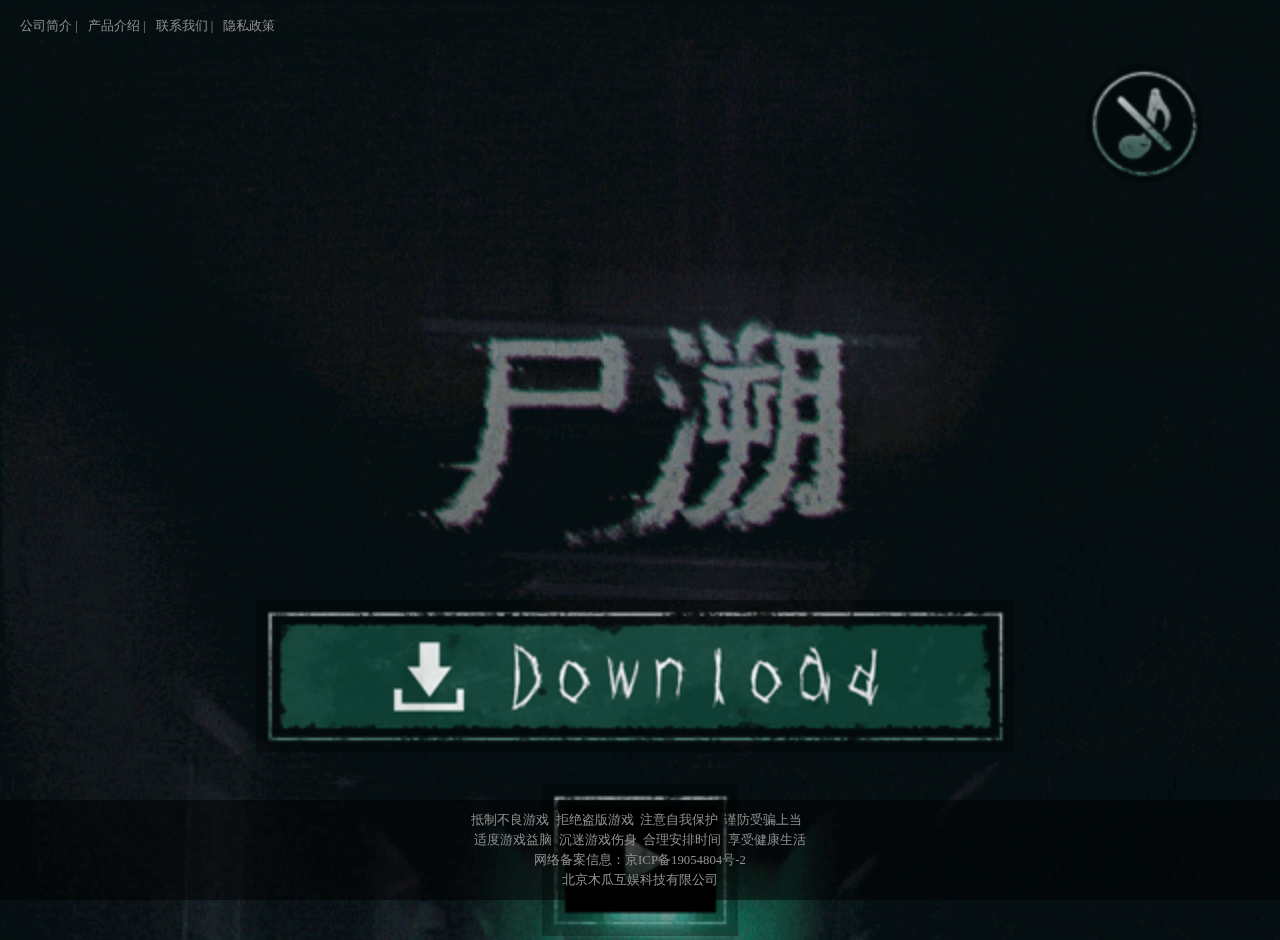
==== mobile.html @ 39738217 "change pc.html" ====
<!DOCTYPE html>
<!--[if lt IE 7]>      <html class="no-js lt-ie9 lt-ie8 lt-ie7"> <![endif]-->
<!--[if IE 7]>         <html class="no-js lt-ie9 lt-ie8"> <![endif]-->
<!--[if IE 8]>         <html class="no-js lt-ie9"> <![endif]-->
<!--[if gt IE 8]><!-->
<html>
<!--<![endif]-->

<head>
  <meta charset="utf-8">
  <meta http-equiv="X-UA-Compatible" content="IE=edge">
  <title>尸溯</title>
  <meta name="description" content="">
  <meta name="viewport" content="width=device-width, initial-scale=1.0, maximum-scale=1.0, minimum-scale=1.0, user-scalable=no">
  <link rel="stylesheet" type="text/css" href="./mobile/css/css.css">
  <link rel="shortcut icon" href="favicon.ico" type="image/x-icon" />
  <script type="text/javascript" src="./mobile/js/js.js"></script>
  <script type="text/javascript" src="./js/download.js"></script>

</head>



<body>
  <audio id="audio_id" autoplay="autoplay" controls="controls" loop="loop" preload="auto" src="./audio/sound.mp3">
    你的浏览器版本太低，不支持audio标签
  </audio>


  <div id="loading">
    <div id="loading_2">
    </div>
    <div>
      <img id="loading_3" class="img_all" src="./mobile/imgs/Loading_003.png">
    </div>
  </div>

  <div id="body_id"   style="display: none;">
    <div class="back_gif">
      <img class="img_all" src="./mobile/imgs/shuban.gif" id="back_img_id">
    </div>


    <div class="sound_btn">
      <img class="img_all" id="sound_btn_on_id" src="./mobile/imgs/Button_PhoneMusic_001.png"
        onmouseover="set_img_src(this,'./mobile/imgs/Button_PhoneMusic_002.png')"
        onmouseout="set_img_src(this,'./mobile/imgs/Button_PhoneMusic_001.png')" onClick="switch_audio(this,true)">
      <img  id="sound_btn_off_id" class="img_all sound_btn_off" src="./mobile/imgs/Button_PhoneMusicOff_001.png"
        onmouseover="set_img_src(this,'./mobile/imgs/Button_PhoneMusicOff_002.png')"
        onmouseout="set_img_src(this,'./mobile/imgs/Button_PhoneMusicOff_001.png')" onClick="switch_audio(this,false)">
    </div>

    <div class="nav">
        <ul>
          <li><a href="javascript:;" onClick="showPannel('pannel_text1')">公司简介&nbsp;|</a></li>
          <li><a href="javascript:;" onClick="showPannel('pannel_text2')">产品介绍&nbsp;|</a></li>
          <li><a href="javascript:;" onClick="showPannel('pannel_text3')">联系我们&nbsp;|</a></li>
          <li><a href="./agree.html" target="_blank">隐私政策</a></li>
        </ul>
      </div>

    <div class="btn_play">
        <a href="javascript:;" onClick="showVideo(true)"><img class="img_all" src="./mobile/imgs/Button_Video_001.png"
          onmouseover="set_img_src(this,'./mobile/imgs/Button_Video_002.png')"
          onmouseout="set_img_src(this,'./mobile/imgs/Button_Video_001.png')"></a>
    </div>


    <div class="btn_download">
        <a href="./download.html" target="_blank"><img class="img_all" src="./mobile/imgs/Button_Download_001.png" 
                     onmouseover="set_img_src(this,'./mobile/imgs/Button_Download_002.png')" 
         onmouseout="set_img_src(this,'./mobile/imgs/Button_Download_001.png')" ></a>
     </div>

     <div class="footer">
        <div>
            抵制不良游戏&nbsp;&nbsp;拒绝盗版游戏&nbsp;&nbsp;注意自我保护&nbsp;&nbsp;谨防受骗上当&nbsp;&nbsp;<br>适度游戏益脑&nbsp;&nbsp;沉迷游戏伤身&nbsp;&nbsp;合理安排时间&nbsp;&nbsp;享受健康生活
            <br>网络备案信息：京ICP备19054804号-2<br>北京木瓜互娱科技有限公司
        </div>
      </div>

      <div id="pannel_body" style="display: none;">

          <div class="shadow">
    
          </div>
          <div class="pannel">
              <div class="pannel_close">
                  <img class="img_all" src="./imgs/Button_Off_003.png" onclick="closePannel()">
                </div>
                <div id="pannel_text">
                   <span id="pannel_text1">
                      <h2 style="text-align: center;font-size: 1rem;padding-bottom: 1rem;">公司简介</h2>
                      <p>北京木瓜互娱科技有限公司是国内拥有自主研发、运营能力的资深研发团队，由众多游戏老兵组成，拥有在国内开发互联网应用、服务的领先优势。通过高素质的精英团队、先进的网络技术及专业经营网络娱乐的经验，本着打造最符合国内玩家口味的产品，做“最体贴玩家游戏”的理念，推出的游戏产品一直都深受众多玩家喜爱，旗下成功运营有多款游戏。</p>
                      <p>在不断研发游戏产品的同时，木瓜也希望与业界同行深度合作。旗下的众多优质游戏需要更多的渠道资源来拓展用户，也期望能提升木瓜在游戏市场上的份额，并给予合作方持续、稳定、高额的成果回报。</p>
                      <p>木瓜互娱将期待与您一起携手同行，共同开拓广阔的网络游戏市场!</p>
                    </span>
                   <span id="pannel_text2">
                      <h2 style="text-align: center;font-size: 1rem;padding-bottom: 1rem;"> 《尸溯》产品介绍</h2>
                      <p>你是一位入殓师，在偶然接触到一具女尸之后，伴着不时发生的灵异现象，他忽然发现自己可以听到很多莫名其妙的声音。但诡异的是，他意识到这些声音有些发生在十余年前，有些又会在不远的将来变为现实......</p>
                      <p>行踪诡异的人影，忽近忽远的脚步，似真似幻的可怕光景，你不仅需要在扑朔迷离的声音之中捕捉蛛丝马迹，还需要在数位主人公所经历的故事中发掘值得调查的线索，以此揭开有关灵魂、人性、邪恶、爱恨情仇的真相...</p>
                   </span>
                   <span id="pannel_text3">
                      <h2 style="text-align: center;padding-bottom: 50%;font-size: 1rem;">联系我们</h2>
                      <p>尸溯官方QQ交流群：894437191</p>
                      <p>公司座机：010-53386952</p>
                      <p>公司地址：北京市海淀区中关村华侨创新产业园10号</p>
                   </span>
                </div>
          </div>
    
         
         
        </div>
    

    <div id="play_video">
      <div class="pop_video">
        <video id="p_video" loop src="./video/movie.mp4" type="video/mp4" controls="controls"></video>
      </div>
      <div class="shadow">
        <a href="javascript:;" onClick="showVideo(false)"> <img class="img_all video_close" src="./mobile/imgs/Button_PhoneOff_001.png"
            onmouseover="set_img_src(this,'./mobile/imgs/Button_PhoneOff_002.png')"
            onmouseout="set_img_src(this,'./mobile/imgs/Button_PhoneOff_001.png')"> </a>
      </div>
    </div>
  </div>


</body>

<script type='text/javascript'>


  function loadImage(obj, url, callback) {
    var img = new Image();
    img.src = url;

    // 判断图片是否在缓存中
    if (img.complete) {
      callback.call(img, obj);
      return;
    }

    // 图片加载到浏览器的缓存中回调函数
    img.onload = function () {
      callback.call(img, obj);
    }
  }

  function showImage(obj) {
    obj.src = this.src;
    var loading = document.getElementById("loading");
    loading.style.display = "none";
    var body = document.getElementById("body_id");
    body.style.display = "inline";


    var audio = document.getElementById("audio_id");
    if (audio.currentTime > 0) {
    }
    else {
      var e = document.getElementById("sound_btn_on_id");
      switch_audio(e, true);
    }


  }

  window.onload = function () {
    var ig = document.getElementById("back_img_id");
    loadImage(ig, "./mobile/imgs/shuban.gif", showImage);
  }





</script>

</html>
---- mobile/css/css.css ----
*{  
    margin: 0px;  
    padding: 0px;  
}  

.img_all{
    width: 100%;  
    height: auto;  
    max-width: 100%;  
    max-height: 100%;     
}

body{
    background-color: black;
}

audio{
    display: none;
}




.nav{
    padding-top: 16px;
    padding-left:20px;
}

.nav ul li{
    list-style:none; /* 将默认的列表符号去掉 */
    padding-right: 10px; /* 将默认的内边距去掉 */
    margin:0; /* 将默认的外边距去掉 */
    float:left; /* 往左浮动 */
}



.nav ul li a
{
    color:rgb(145,145,145);
    text-decoration: none;
    font-size: 0.8rem;
}

.nav ul li a:hover
{
    color: white;
}

.footer
{
    clear: both;
    text-align: center;
    background-color: rgba(0,0,0,0.5);
    margin: 0 auto;
    width: 100%;
    position: absolute;
    bottom: 0;
}

.footer div
{
    color: rgb(145,145,145);
    font-size: 0.8rem;
    line-height: 20px;
    padding-top: 10px;
    padding-bottom: 10px;
}

#pannel_body
{
    position: absolute;
    top: 0;
    bottom: 0;
    left: 0;
    right: 0;
    z-index: 190;
}

.pannel
{
    position: absolute;

    top:14%;
    left:10%;
    background-image: url('../imgs/UI_Paper_001.png');
    background-size:100% 100%;
    width: 81.4%;
    height:66.99%;
    z-index: 200;
}


.pannel_close
{
    float: right;
    width: 5%;
    height: auto;
    padding-right: 20px;
    padding-top: 10px;
}

#pannel_text
{
    line-height: 1.1rem;
    padding: 3rem 2rem;
    text-indent:1rem;
    color: rgb(65,65,65);
    font-size: 0.8rem;

}




.back_gif{
    width: 100%;
    height: auto;
    position: fixed;
    z-index: -1;
}


.sound_btn
{
    float: right;
    width: 9.21%;
    height: auto;
    margin-top: 5%;
    margin-right:6%;

}


.sound_btn_off
{
    display: none;
}


.btn_play
{
    margin: 0 auto;
    text-align: center;
    width: 15.3%;
    padding-top: 60%;



}


.btn_download{
    position: fixed;
    margin: 0 auto;
    text-align: center;
    width: 59.21%;
    bottom: 16%;
    left: 20%;

}


.shadow{   
       opacity: 0.7;      
       background:black;      
       height: 100%;
       width: 100%;
       text-align: right;
     } 

#play_video{
    position: absolute;      
    bottom:0;      
    left: 0;      
    right: 0;      
    top: 0;  
    z-index: 100;      
    display: none;

}
.pop_video
{
    position: absolute;     
    z-index: 101;      
    width: 90%;
    height: auto;
    left: 5%;
    top: 30%;
  

}


#p_video{
    width: 100%;
    height: auto;
}

.video_close
{
    width: 9.22%;
    height: auto;
    padding-right: 5%;
    padding-top: 30%;
}









@keyframes anim2
{
   from {
    width:0px;
   }
   to{
    width: 290px;

   }
}

@-moz-keyframes anim2 /* Firefox */
{
    from {
        width:0px;
       }
       to{
        width: 290px;
    
       }
}

@-webkit-keyframes anim2 /* Safari 和 Chrome */
{
    from {
        width:0px;
       }
       to{
        width: 290px;
    
       }
}

@-o-keyframes anim2 /* Opera */
{
    from {
        width:0px;
       }
       to{
        width: 290px;
       }
}


@keyframes anim3
{
0%   {left:-140px; top:540px;}
100% {left:150px; top:540px;}
}

@-moz-keyframes anim3 /* Firefox */
{
    0%   {left:-140px; top:540px;}
    100% {left:150px; top:540px;}
}

@-webkit-keyframes anim3 /* Safari 和 Chrome */
{
    0%   {left:-140px; top:540px;}
    100% {left:150px; top:540px;}
}

@-o-keyframes anim3 /* Opera */
{
    0%   {left:-140px; top:540px;}
    100% {left:150px; top:540px;}
}



@keyframes anim2_1
{
   from {
    width:0px;
   }
   to{
    width: 145px;

   }
}

@-moz-keyframes anim2_1 /* Firefox */
{
    from {
        width:0px;
       }
       to{
        width: 145px;
    
       }
}

@-webkit-keyframes anim2_1 /* Safari 和 Chrome */
{
    from {
        width:0px;
       }
       to{
        width: 145px;
    
       }
}

@-o-keyframes anim2_1 /* Opera */
{
    from {
        width:0px;
       }
       to{
        width: 145px;
       }
}



@keyframes anim3_1
{
    0%   {left:-70px; top:266px;}
    100% {left:70px; top:266px;}
}

@-moz-keyframes anim3_1 /* Firefox */
{
    0%   {left:-70px; top:266px;}
    100% {left:70px; top:266px;}
}

@-webkit-keyframes anim3_1 /* Safari 和 Chrome */
{
    0%   {left:-70px; top:266px;}
    100% {left:70px; top:266px;}
}

@-o-keyframes anim3_1 /* Opera */
{
    0%   {left:-70px; top:266px;}
    100% {left:70px; top:266px;}
}

@media screen and (min-width:100px) and (max-width:640px){
    #loading{
        margin: 0 auto;
        text-align: center;
        width: 320px;
        height: 568px;
        background-image: url("../imgs/Loading_001.jpg");
        background-size:cover;

    }
    #loading_2
    {
        position: relative;
        width: 0px;
        height: 9px;
        left:90px;
        top: 280px;
        background-image: url("../imgs/Loading_002.png"); 
        background-size:cover;

        animation-name: anim2_1;
        animation-duration: 3s;
        animation-delay: 1s;
        animation-fill-mode:forwards;
        animation-timing-function: linear;
    } 

    #loading_3
    {
         position: relative;
         width: 10.5px;
         height: 12px;
        left:-70px;
        top: 266px; 
        animation-name: anim3_1;
        animation-duration: 3s;
        animation-delay: 1s;
        animation-fill-mode:forwards;
        animation-timing-function: linear;
    }
}

@media screen and (min-device-width:640px) and (max-device-width:1920px){
    #loading{
        margin: 0 auto;
        text-align: center;
        width: 640px;
        height:1136px;
        background-image: url("../imgs/Loading_001.jpg");
        background-size:cover;
    }
    #loading_2
    {
        position: relative;
        width: 290px;
        height: 19px;
        left:180px;
        top: 558px;
        background-image: url("../imgs/Loading_002.png"); 
        background-size:cover;
        animation-name: anim2;
        animation-duration: 3s;
        animation-delay: 1s;
        animation-fill-mode:forwards;
        animation-timing-function: linear;
    }

    #loading_3
    {
         position: relative;
         width: 21px;
         height: 24px;
        left:-140px;
        top: 541px; 
        animation-name: anim3;
        animation-duration: 3s;
        animation-delay: 1s;
        animation-fill-mode:forwards;
        animation-timing-function: linear;
    }

}
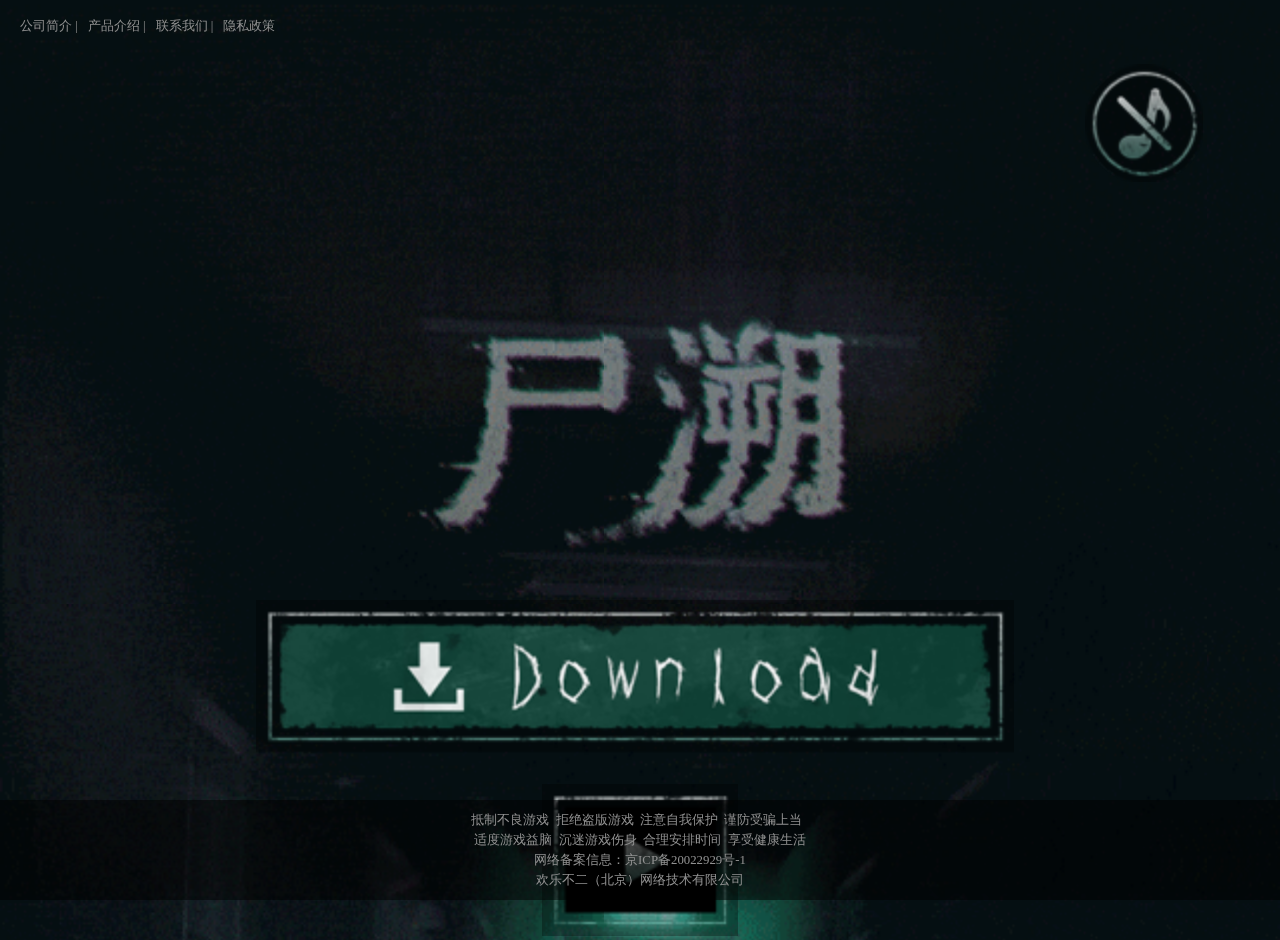
==== commit f7ecb011: "Update mobile.html" ====
--- a/mobile.html
+++ b/mobile.html
@@ -9,7 +9,7 @@
 <head>
   <meta charset="utf-8">
   <meta http-equiv="X-UA-Compatible" content="IE=edge">
-  <title>尸溯</title>
+  <title>重返现场</title>
   <meta name="description" content="">
   <meta name="viewport" content="width=device-width, initial-scale=1.0, maximum-scale=1.0, minimum-scale=1.0, user-scalable=no">
   <link rel="stylesheet" type="text/css" href="./mobile/css/css.css">
@@ -75,7 +75,7 @@
      <div class="footer">
         <div>
             抵制不良游戏&nbsp;&nbsp;拒绝盗版游戏&nbsp;&nbsp;注意自我保护&nbsp;&nbsp;谨防受骗上当&nbsp;&nbsp;<br>适度游戏益脑&nbsp;&nbsp;沉迷游戏伤身&nbsp;&nbsp;合理安排时间&nbsp;&nbsp;享受健康生活
-            <br>网络备案信息：京ICP备19054804号-2<br>北京木瓜互娱科技有限公司
+            <br>网络备案信息：京ICP备20022929号-1<br>欢乐不二（北京）网络技术有限公司
         </div>
       </div>
 
@@ -91,18 +91,21 @@
                 <div id="pannel_text">
                    <span id="pannel_text1">
                       <h2 style="text-align: center;font-size: 1rem;padding-bottom: 1rem;">公司简介</h2>
-                      <p>北京木瓜互娱科技有限公司是国内拥有自主研发、运营能力的资深研发团队，由众多游戏老兵组成，拥有在国内开发互联网应用、服务的领先优势。通过高素质的精英团队、先进的网络技术及专业经营网络娱乐的经验，本着打造最符合国内玩家口味的产品，做“最体贴玩家游戏”的理念，推出的游戏产品一直都深受众多玩家喜爱，旗下成功运营有多款游戏。</p>
-                      <p>在不断研发游戏产品的同时，木瓜也希望与业界同行深度合作。旗下的众多优质游戏需要更多的渠道资源来拓展用户，也期望能提升木瓜在游戏市场上的份额，并给予合作方持续、稳定、高额的成果回报。</p>
-                      <p>木瓜互娱将期待与您一起携手同行，共同开拓广阔的网络游戏市场!</p>
+                      <p>北京伟晨网络科技有限公司 是国内拥有自主研发、运营能力的资深研发团队，由众多游戏老兵组成，拥有在国内开发互联网应用、服务的领先优势</p>
+                      <p>通过高素质的精英团队、先进的网络技术及专业经营网络娱乐的经验，本着打造最符合国内玩家口味的产品，做“最体贴玩家游戏”的理念，推出的游戏产品一直都深受众多玩家喜爱，旗下成功运营的有《重返现场》、《江湖》、《尸溯》、《武林HD》、《经天纪》等游戏。</p>
+                      <p>在不断研发游戏产品的同时，我们也希望与业界同行深度合作。旗下的众多优质游戏需要更多的渠道资源来拓展用户，并给予合作方持续、稳定、高额的成果回报。</p>
+                      <p>欢乐不二将期待与您一起携手同行，共同开拓广阔的游戏市场！</p>
                     </span>
                    <span id="pannel_text2">
-                      <h2 style="text-align: center;font-size: 1rem;padding-bottom: 1rem;"> 《尸溯》产品介绍</h2>
-                      <p>你是一位入殓师，在偶然接触到一具女尸之后，伴着不时发生的灵异现象，他忽然发现自己可以听到很多莫名其妙的声音。但诡异的是，他意识到这些声音有些发生在十余年前，有些又会在不远的将来变为现实......</p>
-                      <p>行踪诡异的人影，忽近忽远的脚步，似真似幻的可怕光景，你不仅需要在扑朔迷离的声音之中捕捉蛛丝马迹，还需要在数位主人公所经历的故事中发掘值得调查的线索，以此揭开有关灵魂、人性、邪恶、爱恨情仇的真相...</p>
+                      <h2 style="text-align: center;font-size: 1rem;padding-bottom: 1rem;"> 《重返现场》产品介绍</h2>
+                      <p>每个城市的角落里，都孕育着一片罪恶的土壤。</p>
+                      <p>每一起凶案都让人头皮发麻，真凶一直藏在我们身边，与我们同眠共餐。</p>
+                      <p>善与恶的殊死角逐背后，充满着绝望、怨恨、嫉妒、贪婪、傲慢、禁恋。</p>
+                      <p>你将深入一线的犯罪现场，深入诡谲罪案，直面最令人恐惧、最沉重难解的人性之恶！</p>
                    </span>
                    <span id="pannel_text3">
                       <h2 style="text-align: center;padding-bottom: 50%;font-size: 1rem;">联系我们</h2>
-                      <p>尸溯官方QQ交流群：894437191</p>
+                      <p>重返现场官方QQ交流群：894437191</p>
                       <p>公司座机：010-53386952</p>
                       <p>公司地址：北京市海淀区中关村华侨创新产业园10号</p>
                    </span>
